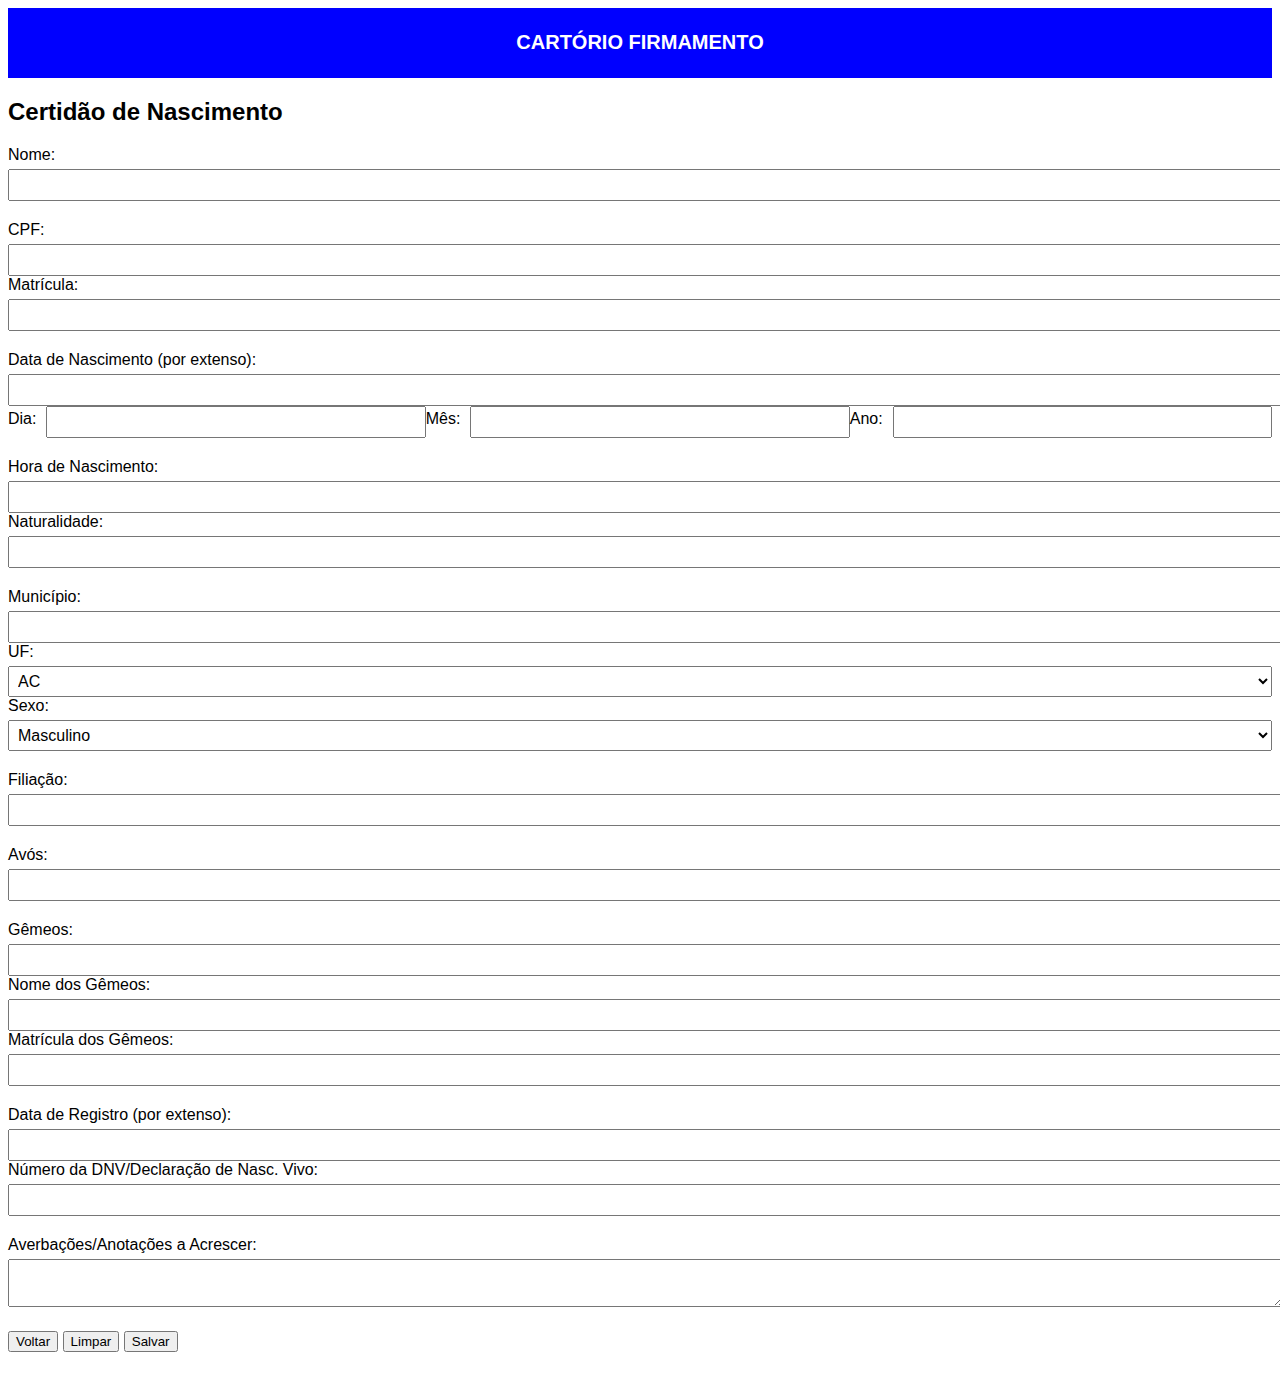
==== cartorio.html @ f6f8b885 "ajeitando" ====
<!DOCTYPE html>
<html>
<head>
  <style>
    body {
      font-family: Arial, sans-serif;
    }

    .header {
      text-align: center;
      background-color: blue;
      color: white;
      padding: 10px;
      margin: 0;
    }

    .header h1 {
      font-size: 20px;
    }

    .form-group {
      margin-bottom: 20px;
    }

    .form-group label {
      display: block;
      margin-bottom: 5px;
    }

    .form-group input,
    .form-group select,
    .form-group textarea {
      width: 100%;
      padding: 5px;
      font-size: 16px;
    }

    .form-group .inline-inputs {
      display: flex;
      align-items: center;
    }

    .form-group .inline-inputs label {
      margin-right: 10px;
    }

    .form-group .buttons {
      display: flex;
      justify-content: space-between;
      margin-top: 20px;
    }
  </style>
</head>
<body>
  <div class="header">
    <h1>CARTÓRIO FIRMAMENTO</h2>
  </div>
  <div class="container">
    <h2>Certidão de Nascimento</h2>
    <form>
      <div class="form-group">
        <label for="nome">Nome:</label>
        <input type="text" id="nome" name="nome" required>
      </div>
      <div class="form-group">
        <label for="cpf">CPF:</label>
        <input type="text" id="cpf" name="cpf" required>
        <label for="matricula">Matrícula:</label>
        <input type="text" id="matricula" name="matricula">
      </div>
      <div class="form-group">
        <label for="data-nascimento">Data de Nascimento (por extenso):</label>
        <input type="text" id="data-nascimento" name="data-nascimento" required>
        <div class="inline-inputs">
          <label for="dia">Dia:</label>
          <input type="text" id="dia" name="dia">
          <label for="mes">Mês:</label>
          <input type="text" id="mes" name="mes">
          <label for="ano">Ano:</label>
          <input type="text" id="ano" name="ano">
        </div>
      </div>
      <div class="form-group">
        <label for="hora-nascimento">Hora de Nascimento:</label>
        <input type="text" id="hora-nascimento" name="hora-nascimento">
        <label for="naturalidade">Naturalidade:</label>
        <input type="text" id="naturalidade" name="naturalidade">
      </div>
      <div class="form-group">
        <label for="municipio">Município:</label>
        <input type="text" id="municipio" name="municipio">
        <label for="uf">UF:</label>
        <select id="uf" name="uf">
          <option value="AC">AC</option>
          <option value="AL">AL</option>
          <option value="AP">AP</option>
          <option value="AM">AM</option>
          <option value="BA">BA</option>
          <option value="CE">CE</option>
          <option value="DF">DF</option>
          <option value="ES">ES</option>
          <option value="GO">GO</option>
          <option value="MA">MA</option>
          <option value="MT">MT</option>
          <option value="MS">MS</option>
          <option value="MG">MG</option>
          <option value="PA">PA</option>
          <option value="PB">PB</option>
          <option value="PR">PR</option>
          <option value="PE">PE</option>
          <option value="PI">PI</option>
          <option value="RJ">RJ</option>
          <option value="RN">RN</option>
          <option value="RS">RS</option>
          <option value="RO">RO</option>
          <option value="RR">RR</option>
          <option value="SC">SC</option>
          <option value="SP">SP</option>
          <option value="SE">SE</option>
          <option value="TO">TO</option>
        </select>
        <label for="sexo">Sexo:</label>
        <select id="sexo" name="sexo">
          <option value="Masculino">Masculino</option>
          <option value="Feminino">Feminino</option>
        </select>
      </div>
      <div class="form-group">
        <label for="filiacao">Filiação:</label>
        <input type="text" id="filiacao" name="filiacao">
      </div>
      <div class="form-group">
        <label for="avos">Avós:</label>
        <input type="text" id="avos" name="avos">
      </div>
      <div class="form-group">
        <label for="gemeos">Gêmeos:</label>
        <input type="text" id="gemeos" name="gemeos">
        <label for="nome-gemeos">Nome dos Gêmeos:</label>
        <input type="text" id="nome-gemeos" name="nome-gemeos">
        <label for="matricula-gemeos">Matrícula dos Gêmeos:</label>
        <input type="text" id="matricula-gemeos" name="matricula-gemeos">
      </div>
      <div class="form-group">
        <label for="data-registro">Data de Registro (por extenso):</label>
        <input type="text" id="data-registro" name="data-registro" required>
        <label for="dnv">Número da DNV/Declaração de Nasc. Vivo:</label>
        <input type="text" id="dnv" name="dnv">
      </div>
      <div class="form-group">
        <label for="averbacoes">Averbações/Anotações a Acrescer:</label>
        <textarea id="averbacoes" name="averbacoes"></textarea>
      </div>
      <div class="form-group buttons">
        <a href="./segundaTela.html"><button type="button">Voltar</button></a>
        <button type="reset">Limpar</button>
        <button type="submit">Salvar</button>
      </div>
    </form>
  </div>
</body>
</html>
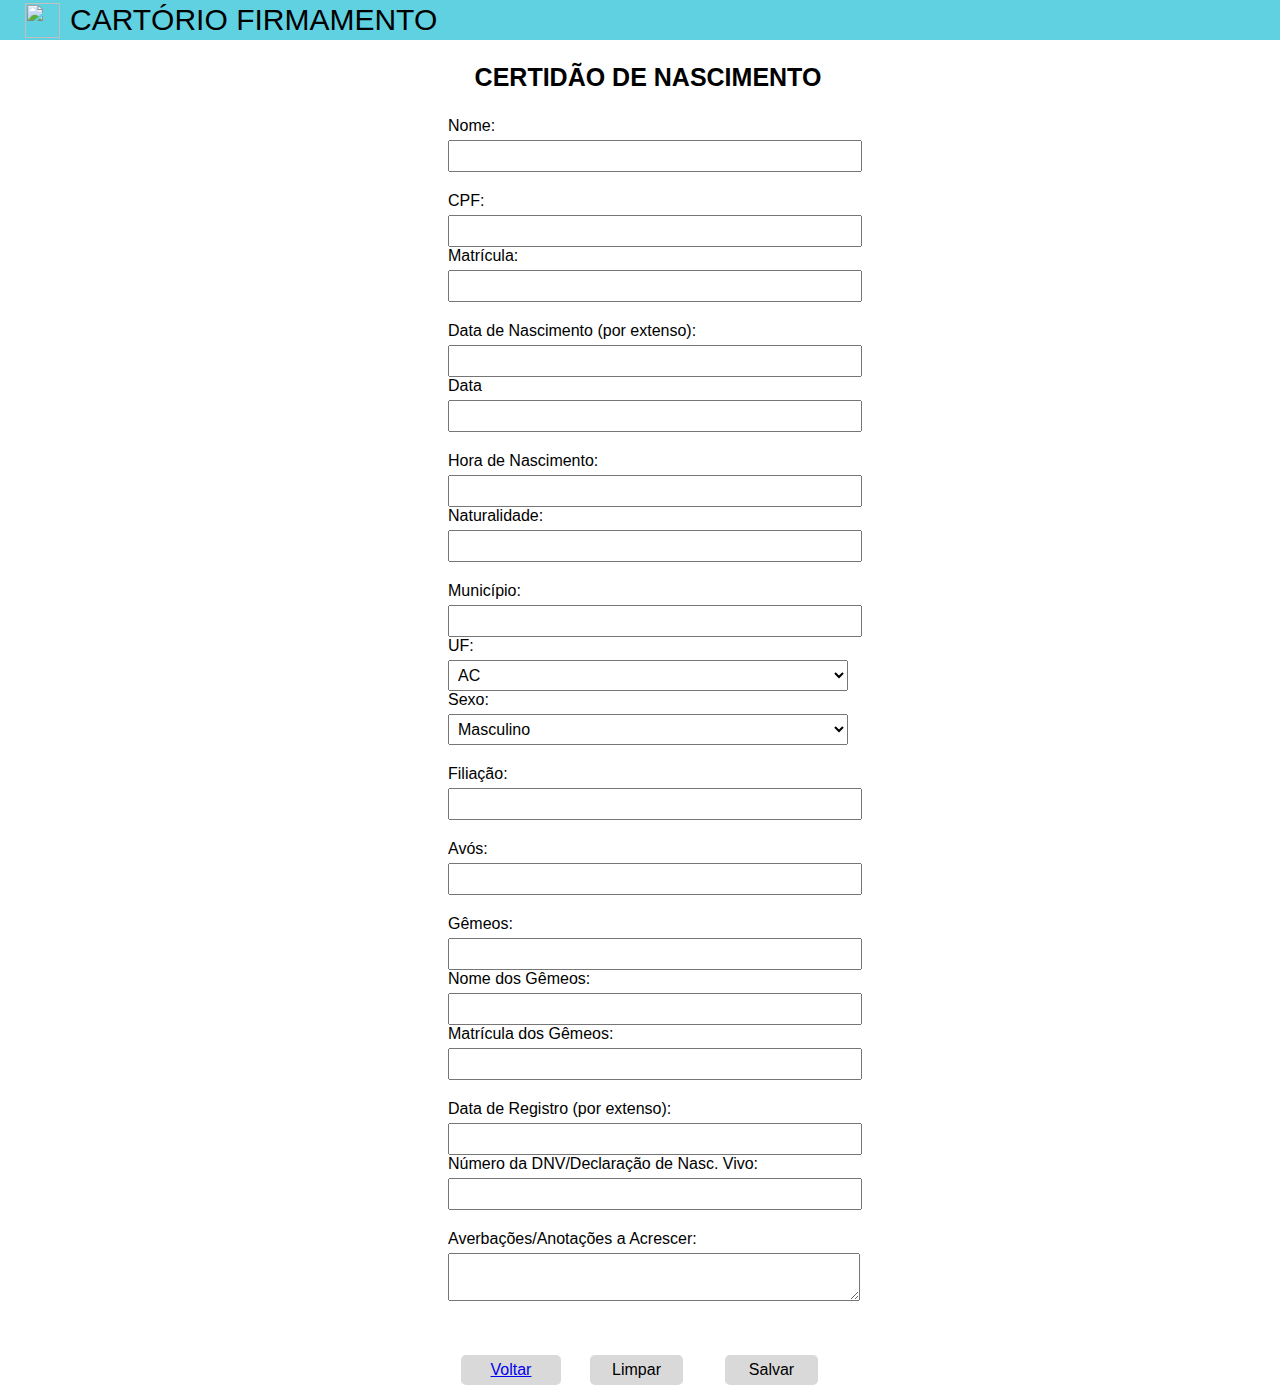
==== commit 9102700a: "Add files via upload" ====
--- a/cartorio.html
+++ b/cartorio.html
@@ -1,62 +1,17 @@
 <!DOCTYPE html>
 <html>
 <head>
-  <style>
-    body {
-      font-family: Arial, sans-serif;
-    }
-
-    .header {
-      text-align: center;
-      background-color: blue;
-      color: white;
-      padding: 10px;
-      margin: 0;
-    }
-
-    .header h1 {
-      font-size: 20px;
-    }
-
-    .form-group {
-      margin-bottom: 20px;
-    }
-
-    .form-group label {
-      display: block;
-      margin-bottom: 5px;
-    }
-
-    .form-group input,
-    .form-group select,
-    .form-group textarea {
-      width: 100%;
-      padding: 5px;
-      font-size: 16px;
-    }
-
-    .form-group .inline-inputs {
-      display: flex;
-      align-items: center;
-    }
-
-    .form-group .inline-inputs label {
-      margin-right: 10px;
-    }
-
-    .form-group .buttons {
-      display: flex;
-      justify-content: space-between;
-      margin-top: 20px;
-    }
-  </style>
+  <link rel="stylesheet" href="style.css">
 </head>
 <body>
-  <div class="header">
-    <h1>CARTÓRIO FIRMAMENTO</h2>
-  </div>
+  <div id="topo">
+    <img src="./fotos/licenciamento.png" alt="" id="logo">
+    CARTÓRIO FIRMAMENTO
+</div><br><br>
   <div class="container">
-    <h2>Certidão de Nascimento</h2>
+    <div class="titulo">
+      <p id="titulo">CERTIDÃO DE NASCIMENTO</p>
+    </div>
     <form>
       <div class="form-group">
         <label for="nome">Nome:</label>
@@ -66,19 +21,13 @@
         <label for="cpf">CPF:</label>
         <input type="text" id="cpf" name="cpf" required>
         <label for="matricula">Matrícula:</label>
-        <input type="text" id="matricula" name="matricula">
+        <input type="number" id="matricula" name="matricula">
       </div>
       <div class="form-group">
         <label for="data-nascimento">Data de Nascimento (por extenso):</label>
         <input type="text" id="data-nascimento" name="data-nascimento" required>
-        <div class="inline-inputs">
-          <label for="dia">Dia:</label>
-          <input type="text" id="dia" name="dia">
-          <label for="mes">Mês:</label>
-          <input type="text" id="mes" name="mes">
-          <label for="ano">Ano:</label>
-          <input type="text" id="ano" name="ano">
-        </div>
+        <label for="">Data</label>
+        <input type="text" id="data">
       </div>
       <div class="form-group">
         <label for="hora-nascimento">Hora de Nascimento:</label>
@@ -152,11 +101,22 @@
         <textarea id="averbacoes" name="averbacoes"></textarea>
       </div>
       <div class="form-group buttons">
-        <a href="./segundaTela.html"><button type="button">Voltar</button></a>
-        <button type="reset">Limpar</button>
-        <button type="submit">Salvar</button>
+
       </div>
+      <div id="botoes">
+        <a href="./segundaTela.html"><div class="botao" id="btnVoltar" style="margin-left: 10%;">
+            Voltar
+        </div></a>
+        <div class="botao"  type="reset" style="margin-left: 3%;">
+            Limpar
+        </div> 
+        <div class="botao" onclick="salvar()" style="margin-left: 3%;">
+            Salvar
+        </div>         
+      </div>
+
     </form>
   </div>
+  <script src="./script.js"></script>
 </body>
 </html>
--- a/style.css
+++ b/style.css
@@ -0,0 +1,226 @@
+* {
+    font-family: "Inria Sans", sans-serif;
+}
+
+body{
+    width: 100%;
+    display: flex;
+    justify-content: center;
+    align-items: center;
+}
+
+.container{
+    width: 400px;
+    height: 500px;
+    margin-top: 30px;
+}
+
+.input{
+    display: flex;
+    width: 100%;
+    height: 30px;
+    left: 432px;
+    top: 595px;
+    background: #D9D9D9;
+}
+
+.login, .senha{
+    margin-top: 30px;
+}
+
+#botao{
+    display: flex;
+    width: 500px
+}
+
+.botao{
+    background: #D9D9D9;
+    margin-top: 30px;
+    height: 30px;
+    width: 100px;
+    display: flex;
+    justify-content: center;
+    align-items: center;  
+    margin-right: 30px;
+    border-radius: 5px;
+}
+
+.botao:hover{
+    background: #9b9797;
+    cursor: pointer;
+}
+
+#btn2{
+    float: right;
+    margin-left: 210px;
+}
+
+.img{
+    width: 100%;
+    height: 213px;
+    margin-bottom: 80px;
+    display: block;
+    text-align: center;
+}
+
+.p{
+    font-weight: bold;
+    font-size: 23px;
+}
+
+#foto{
+    width: 200px;
+    height: 170px;
+    left: 608px;
+    top: 91px;
+}
+
+/* Segunda Tela*/
+.campos{
+    display: block;
+    margin-top: 100px;
+}
+
+
+.opcao{
+    background: #D9D9D9;
+    margin-top: 20px;
+    height: 30px;
+    display: flex;
+    justify-content: center;
+    align-items: center;
+}
+
+.opcao:hover{
+    background: #9b9797;
+    cursor: pointer;
+}
+
+/* Tela de exibição de dados*/
+#topo{
+    background: #60D1E0;
+    position: absolute;
+    width: 100%;
+    height: 40px;
+    left: 0px;
+    top: 0px;
+    font-size: 30px;
+    display: flex;
+    align-items: center;
+}
+
+#logo{
+    margin-left: 25px;
+    margin-right: 10px;
+    width: 35px;
+    height: 35px;
+}
+
+#titulo{
+    font-weight: bold;
+    font-size: 25px;
+    text-align: center;
+}
+
+.caixaSaida{
+    margin-top: 30px;
+    width: 100%;
+    height: 700px;
+}
+
+
+.saida{
+    width: 80%;
+    height: 60%;
+    background: #F7EEEE;
+    margin-left: 10%;
+}
+
+#botoes{
+    display: flex;
+    justify-content: center;
+}
+
+#btnVoltar{
+    margin-right: 30px;
+    border-radius: 5px;
+}
+
+#btn2via{
+    margin-right: 30px;
+    border-radius: 5px;
+}
+
+#entrada{
+    box-sizing: border-box;
+    width: 50%;
+    height: 53px;
+    left: 295px;
+    top: 421px;
+    background: #FFFFFF;
+    border: 1px solid #000000;
+    border-radius: 10px;
+    font-size: 20px;
+    text-align: center;
+}
+
+.entrada{
+    display: flex;
+    justify-content: center;
+}
+
+
+/*Tela de Cartório*/
+.header {
+      text-align: center;
+      background-color: blue;
+      color: white;
+      padding: 10px;
+      margin: 0;
+    }
+
+    .header h1 {
+      font-size: 20px;
+    }
+
+    .form-group {
+      margin-bottom: 20px;
+    }
+
+    .form-group label {
+      display: block;
+      margin-bottom: 5px;
+    }
+
+    .form-group input,
+    .form-group select,
+    .form-group textarea {
+      width: 100%;
+      padding: 5px;
+      font-size: 16px;
+    }
+
+    .form-group .inline-inputs {
+      display: flex;
+      align-items: center;
+    }
+
+    .form-group .inline-inputs label {
+      margin-right: 10px;
+    }
+
+    .form-group .buttons {
+      display: flex;
+      justify-content: space-between;
+      margin-top: 20px;
+    }
+
+    /*Tela Natimorto e Nativivo*/
+    .buttons button {
+        padding: 8px 20px;
+        font-size: 16px;
+        background-color: rgb(185, 185, 190);
+        color: rgb(0, 0, 0);
+        border: none;
+        cursor: pointer;
+      }